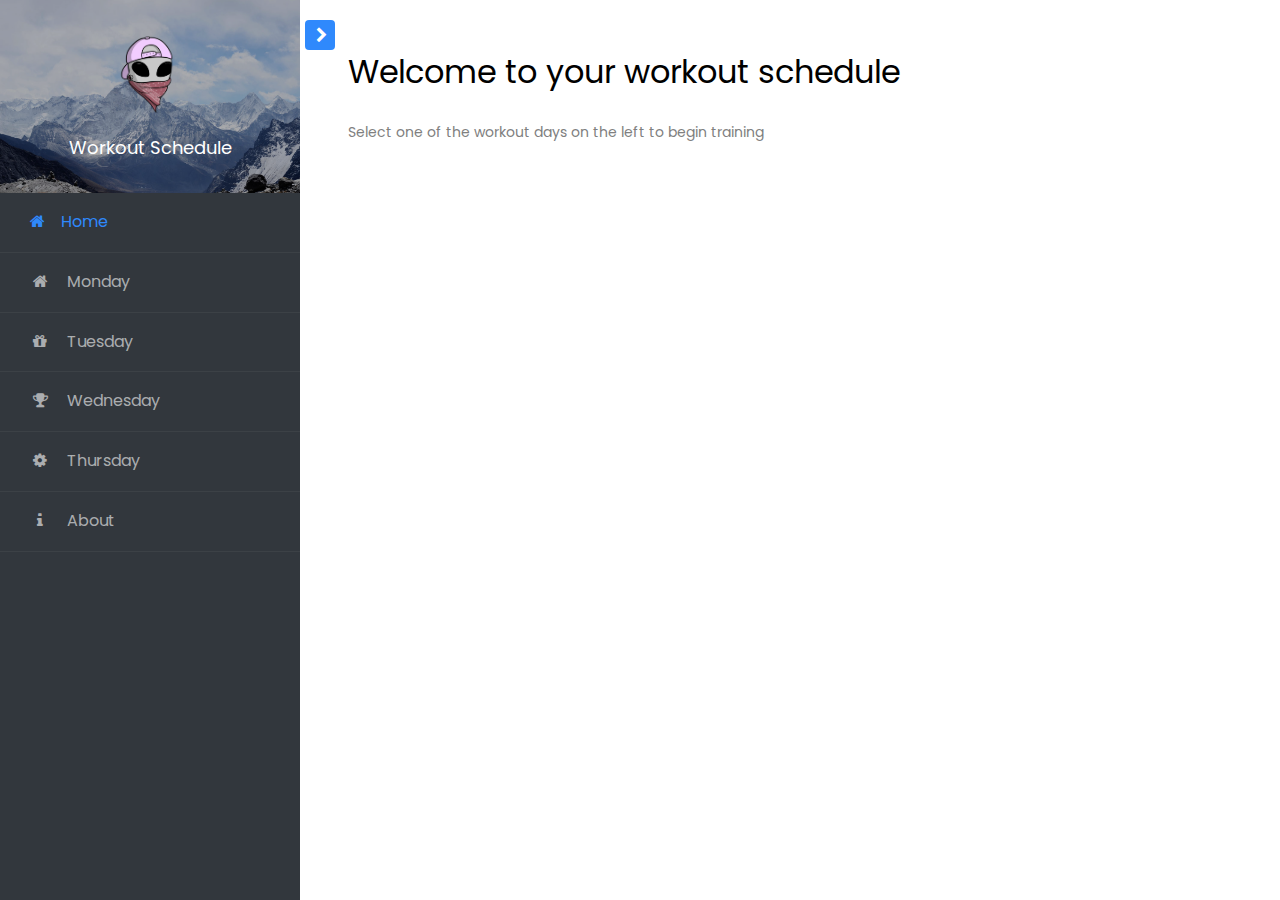
==== index.html @ fa28bebe "Update index.html" ====
<!doctype html>
<html lang="en">
  <head>
  	<title>Workout</title>
    <meta charset="utf-8">
    <meta name="viewport" content="width=device-width, initial-scale=1, shrink-to-fit=no">

    <link href="https://fonts.googleapis.com/css?family=Poppins:300,400,500,600,700,800,900" rel="stylesheet">
		
		<link rel="stylesheet" href="https://stackpath.bootstrapcdn.com/font-awesome/4.7.0/css/font-awesome.min.css">
		<link rel="stylesheet" href="css/style.css">
  </head>
  <body>
		
		<div class="wrapper d-flex align-items-stretch">
			<nav id="sidebar">
				<div class="custom-menu">
					<button type="button" id="sidebarCollapse" class="btn btn-primary">
	        </button>
        </div>
	  		<div class="img bg-wrap text-center py-4" style="background-image: url(images/bg_1.jpg);">
	  			<div class="user-logo">
	  				<div class="img" style="background-image: url(images/logo.jpg);"></div>
	  				<h3>Workout Schedule</h3>
	  			</div>
	  		</div>
        <ul class="list-unstyled components mb-5">
          <li class="active"> 
            <a href="https://alienator88.github.io/Workout/"><span class="fa fa-home mr-3"></span>Home</a>
          </li>
          <li>
            <a href="monday.html"><span class="fa fa-home mr-3 fa-fw"></span>Monday</a>
          </li>
          <li>
            <a href="tuesday.html"><span class="fa fa-gift mr-3 fa-fw"></span>Tuesday</a>
          </li>
          <li>
            <a href="wednesday.html"><span class="fa fa-trophy mr-3 fa-fw"></span>Wednesday</a>
          </li>
          <li>
            <a href="thursday.html"><span class="fa fa-cog mr-3 fa-fw"></span>Thursday</a>
          </li>
          <li>
            <a href="#"><span class="fa fa-info mr-3 fa-fw"></span>About</a>
          </li>
        </ul>

    	</nav>

        <!-- Page Content  -->
      <div id="content" class="p-4 p-md-5 pt-5">
        <h2 class="mb-4">Welcome to your workout schedule</h2>
        <p>Select one of the workout days on the left to begin training</p>
      </div>
		</div>

    <script src="js/jquery.min.js"></script>
    <script src="js/popper.js"></script>
    <script src="js/bootstrap.min.js"></script>
    <script src="js/main.js"></script>
  </body>
</html>
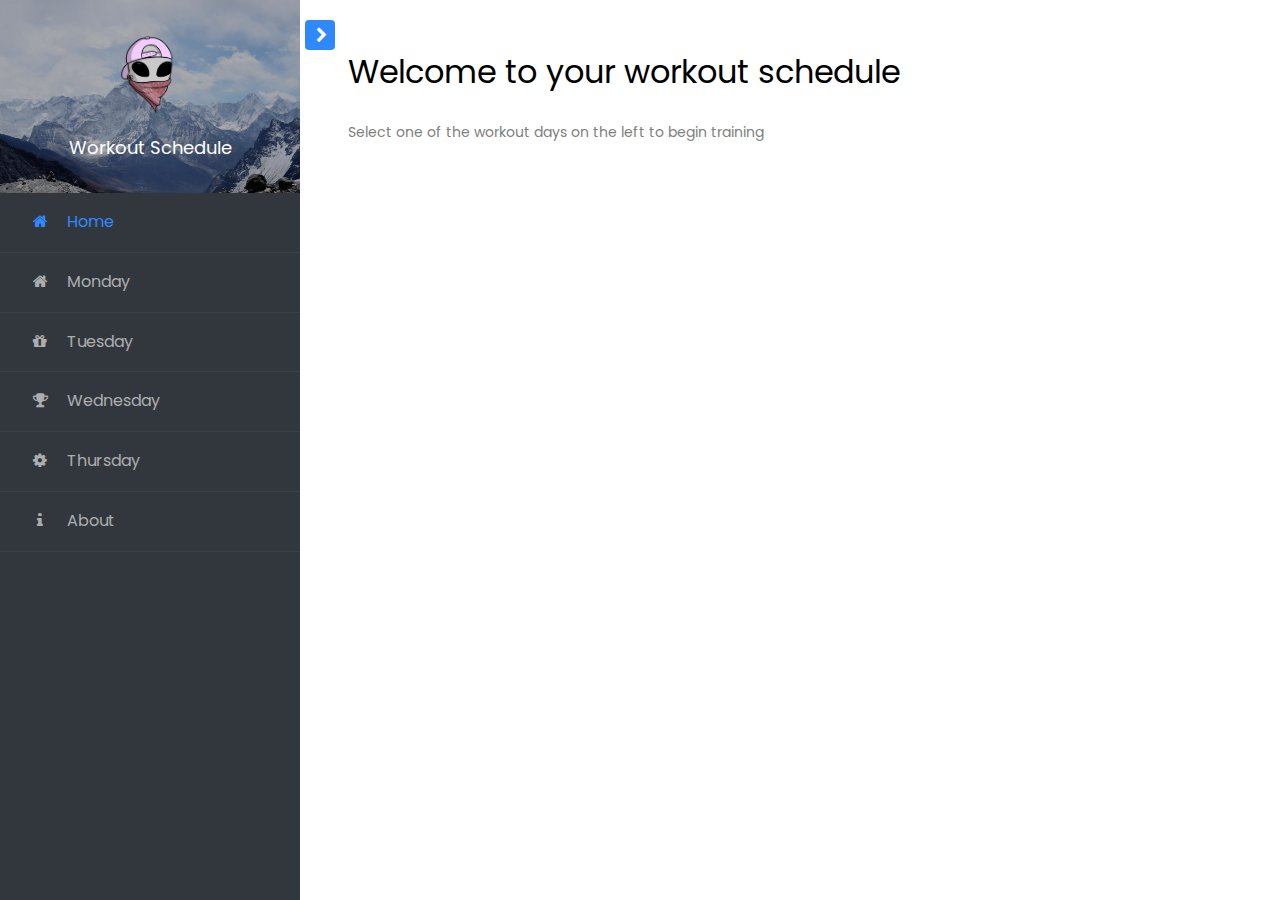
==== commit 90e23a52: "Update index.html" ====
--- a/index.html
+++ b/index.html
@@ -26,7 +26,7 @@
 	  		</div>
         <ul class="list-unstyled components mb-5">
           <li class="active"> 
-            <a href="https://alienator88.github.io/Workout/"><span class="fa fa-home mr-3"></span>Home</a>
+            <a href="https://alienator88.github.io/Workout/"><span class="fa fa-home mr-3 fa-fw"></span>Home</a>
           </li>
           <li>
             <a href="monday.html"><span class="fa fa-home mr-3 fa-fw"></span>Monday</a>
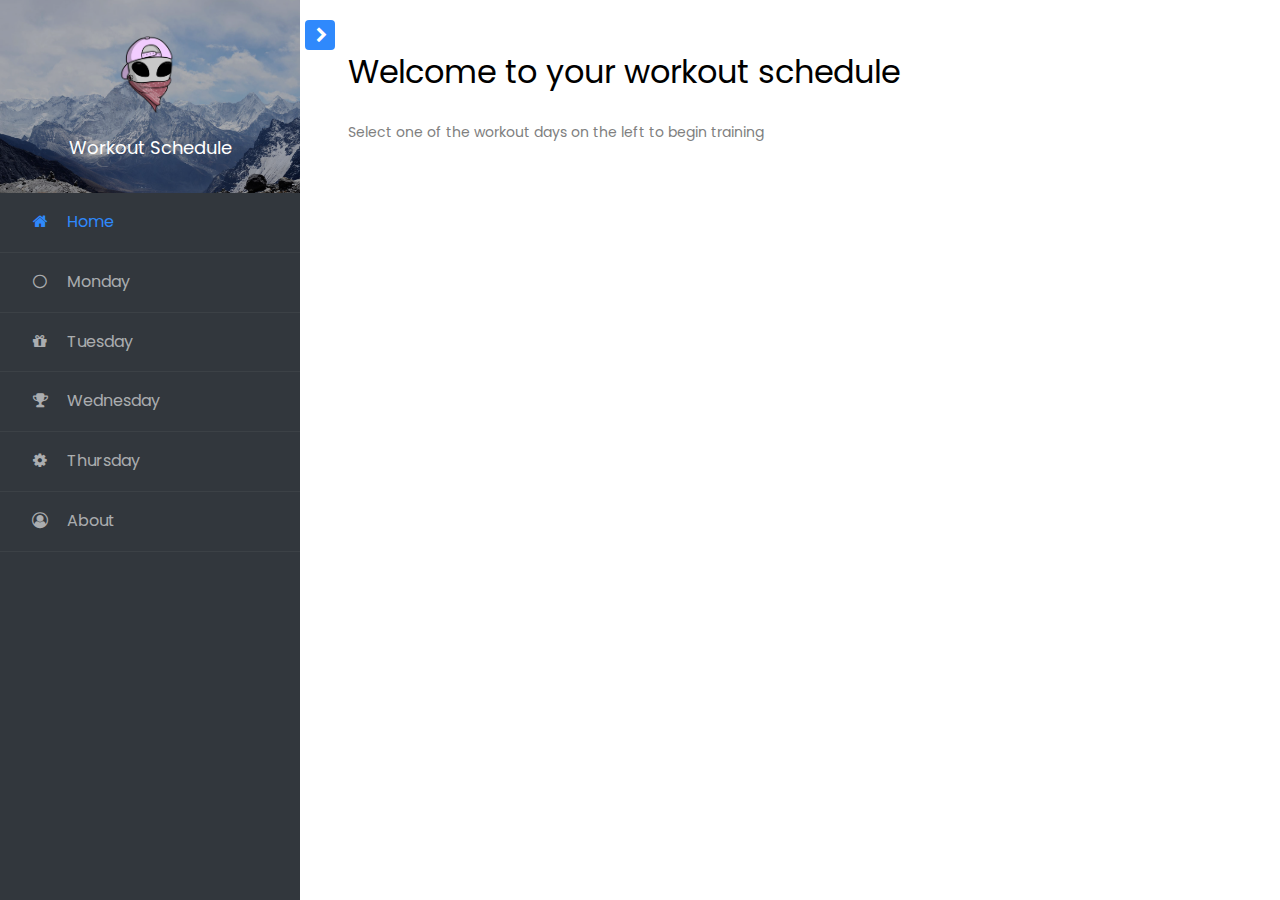
==== commit 53dbbdf6: "Update index.html" ====
--- a/index.html
+++ b/index.html
@@ -29,7 +29,7 @@
             <a href="https://alienator88.github.io/Workout/"><span class="fa fa-home mr-3 fa-fw"></span>Home</a>
           </li>
           <li>
-            <a href="monday.html"><span class="fa fa-home mr-3 fa-fw"></span>Monday</a>
+            <a href="monday.html"><span class="fa fa-circle-thin mr-3 fa-fw"></span>Monday</a>
           </li>
           <li>
             <a href="tuesday.html"><span class="fa fa-gift mr-3 fa-fw"></span>Tuesday</a>
@@ -41,7 +41,7 @@
             <a href="thursday.html"><span class="fa fa-cog mr-3 fa-fw"></span>Thursday</a>
           </li>
           <li>
-            <a href="#"><span class="fa fa-info mr-3 fa-fw"></span>About</a>
+            <a href="#"><span class="fa fa-user-circle-o mr-3 fa-fw"></span>About</a>
           </li>
         </ul>
 
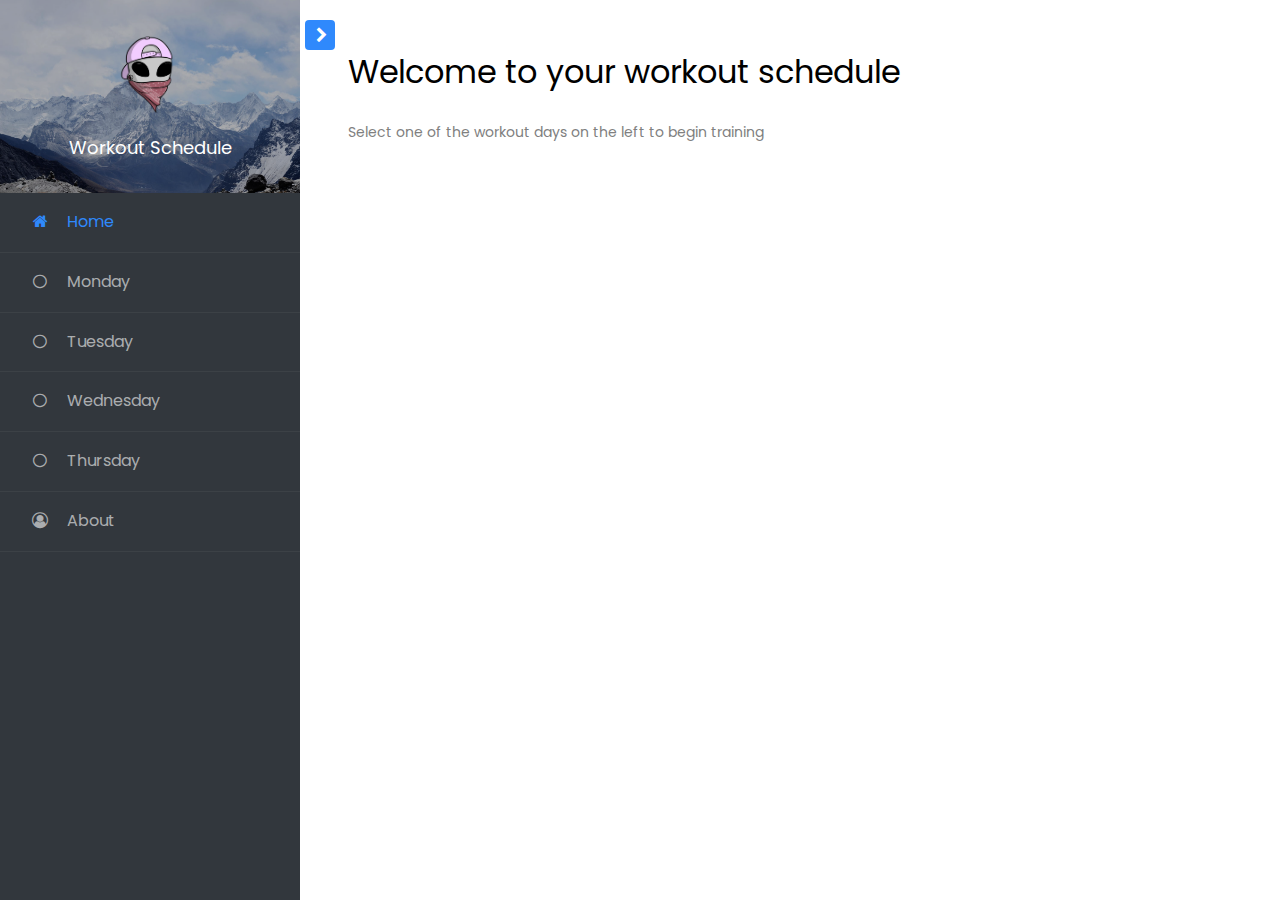
==== commit 647c5a31: "test" ====
--- a/index.html
+++ b/index.html
@@ -32,13 +32,13 @@
             <a href="monday.html"><span class="fa fa-circle-thin mr-3 fa-fw"></span>Monday</a>
           </li>
           <li>
-            <a href="tuesday.html"><span class="fa fa-gift mr-3 fa-fw"></span>Tuesday</a>
+            <a href="tuesday.html"><span class="fa fa-circle-thin mr-3 fa-fw"></span>Tuesday</a>
           </li>
           <li>
-            <a href="wednesday.html"><span class="fa fa-trophy mr-3 fa-fw"></span>Wednesday</a>
+            <a href="wednesday.html"><span class="fa fa-circle-thin mr-3 fa-fw"></span>Wednesday</a>
           </li>
           <li>
-            <a href="thursday.html"><span class="fa fa-cog mr-3 fa-fw"></span>Thursday</a>
+            <a href="thursday.html"><span class="fa fa-circle-thin mr-3 fa-fw"></span>Thursday</a>
           </li>
           <li>
             <a href="#"><span class="fa fa-user-circle-o mr-3 fa-fw"></span>About</a>
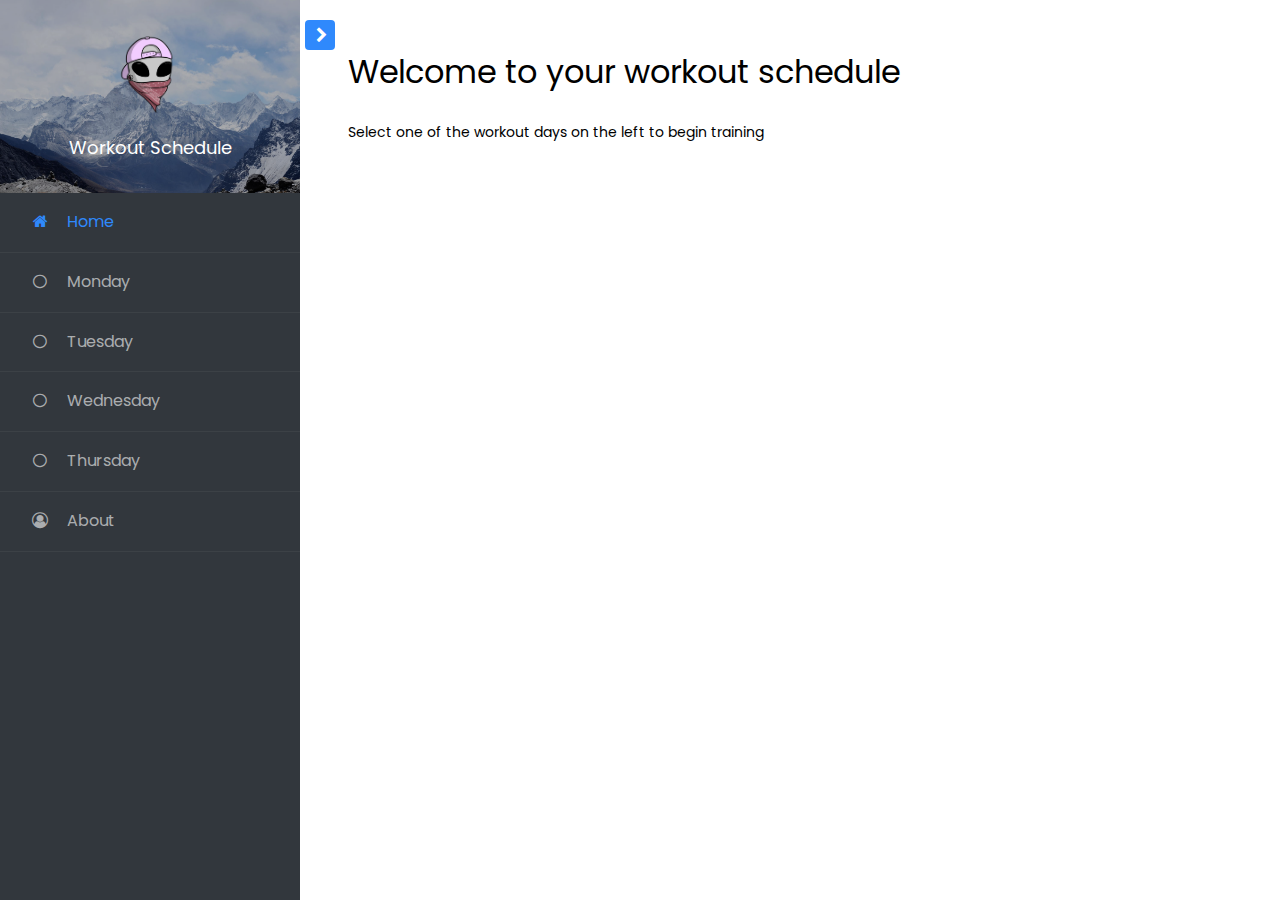
==== commit f9f279df: "test" ====
--- a/index.html
+++ b/index.html
@@ -1,7 +1,11 @@
 <!doctype html>
 <html lang="en">
   <head>
-  	<title>Workout</title>
+    <title>Workout</title>
+    <link rel="apple-touch-icon" sizes="180x180" href="images/apple-touch-icon.png">
+    <link rel="icon" type="image/png" sizes="32x32" href="images/favicon-32x32.png">
+    <link rel="icon" type="image/png" sizes="16x16" href="images/favicon-16x16.png">
+    <link rel="manifest" href="images/site.webmanifest">
     <meta charset="utf-8">
     <meta name="viewport" content="width=device-width, initial-scale=1, shrink-to-fit=no">
 
@@ -41,7 +45,7 @@
             <a href="thursday.html"><span class="fa fa-circle-thin mr-3 fa-fw"></span>Thursday</a>
           </li>
           <li>
-            <a href="#"><span class="fa fa-user-circle-o mr-3 fa-fw"></span>About</a>
+            <a href="about.html"><span class="fa fa-user-circle-o mr-3 fa-fw"></span>About</a>
           </li>
         </ul>
 
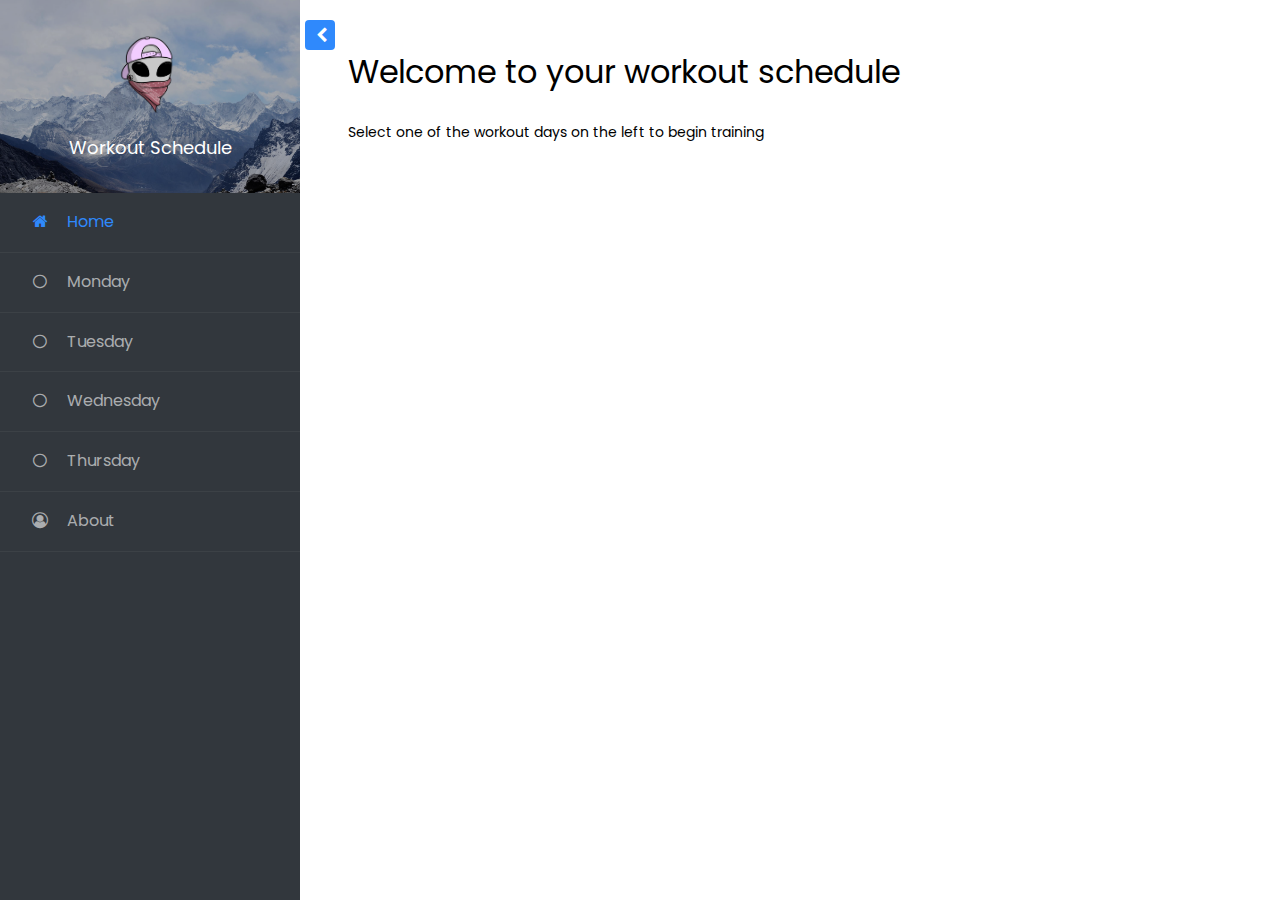
==== commit 521f91f1: "test" ====
--- a/index.html
+++ b/index.html
@@ -30,7 +30,7 @@
 	  		</div>
         <ul class="list-unstyled components mb-5">
           <li class="active"> 
-            <a href="https://alienator88.github.io/Workout/"><span class="fa fa-home mr-3 fa-fw"></span>Home</a>
+            <a href="#"><span class="fa fa-home mr-3 fa-fw"></span>Home</a>
           </li>
           <li>
             <a href="monday.html"><span class="fa fa-circle-thin mr-3 fa-fw"></span>Monday</a>
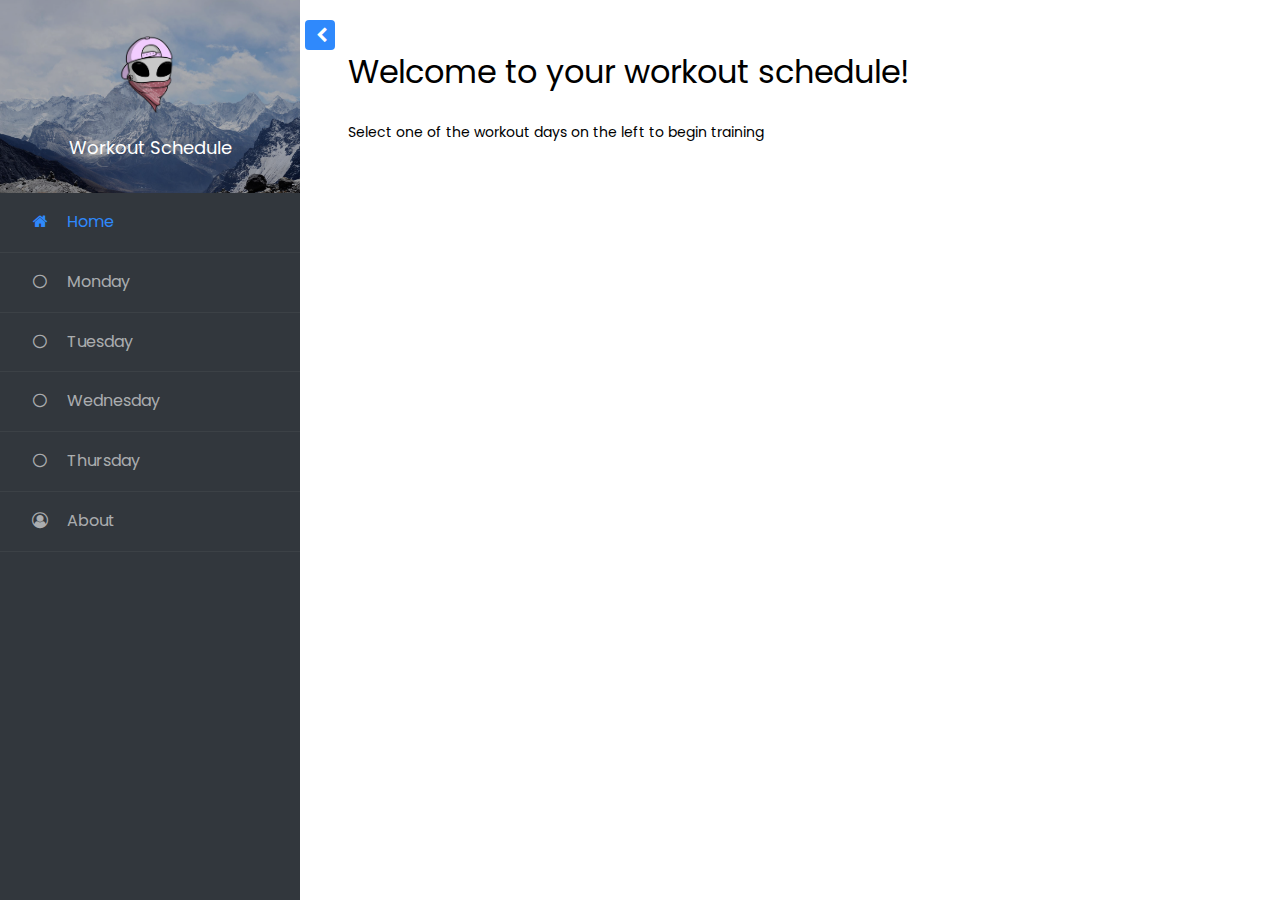
==== commit 51acfee3: "test" ====
--- a/index.html
+++ b/index.html
@@ -53,7 +53,7 @@
 
         <!-- Page Content  -->
       <div id="content" class="p-4 p-md-5 pt-5">
-        <h2 class="mb-4">Welcome to your workout schedule</h2>
+        <h2 class="mb-4">Welcome to your workout schedule!</h2>
         <p>Select one of the workout days on the left to begin training</p>
       </div>
 		</div>
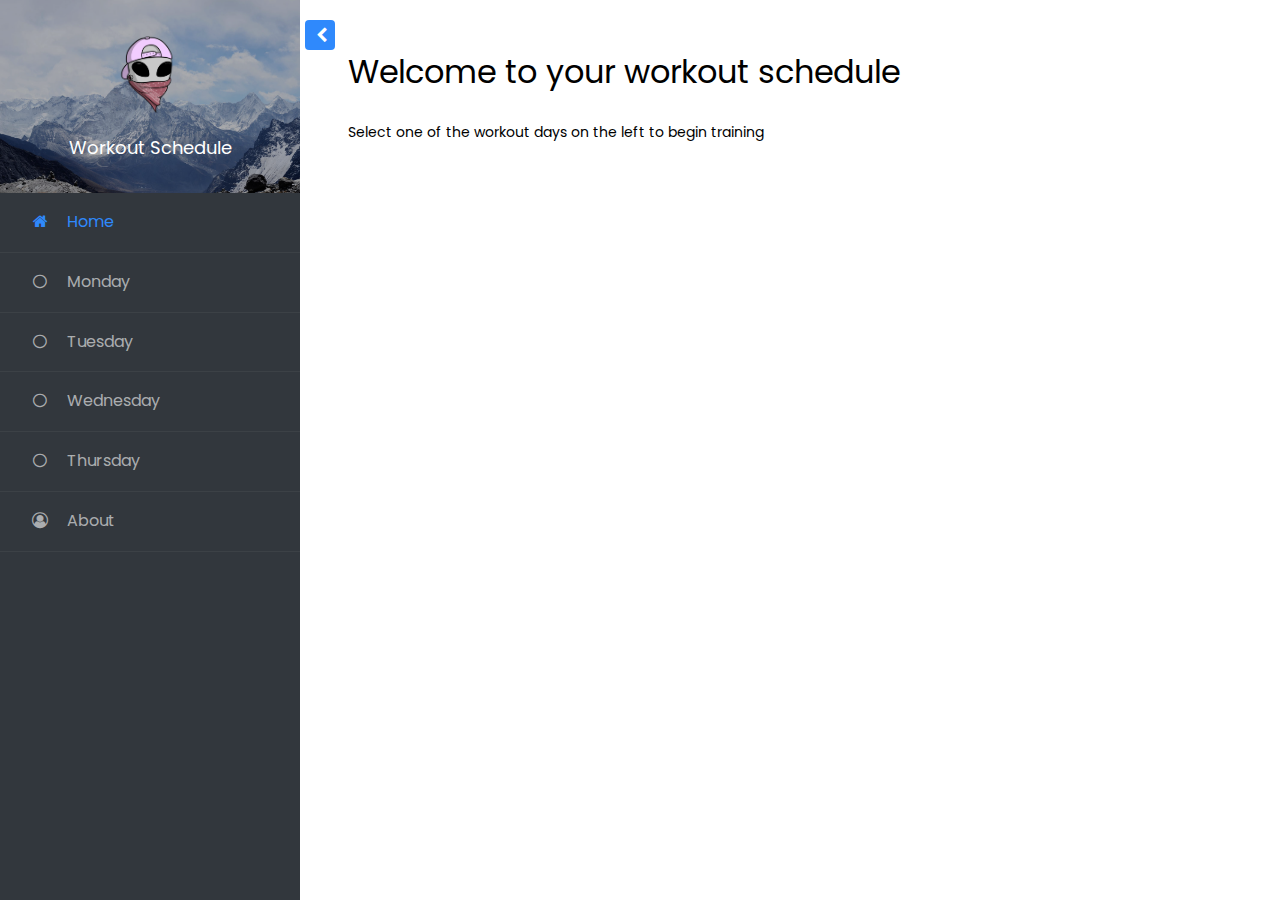
==== commit ade510e1: "go" ====
--- a/index.html
+++ b/index.html
@@ -53,7 +53,7 @@
 
         <!-- Page Content  -->
       <div id="content" class="p-4 p-md-5 pt-5">
-        <h2 class="mb-4">Welcome to your workout schedule!</h2>
+        <h2 class="mb-4">Welcome to your workout schedule</h2>
         <p>Select one of the workout days on the left to begin training</p>
       </div>
 		</div>
